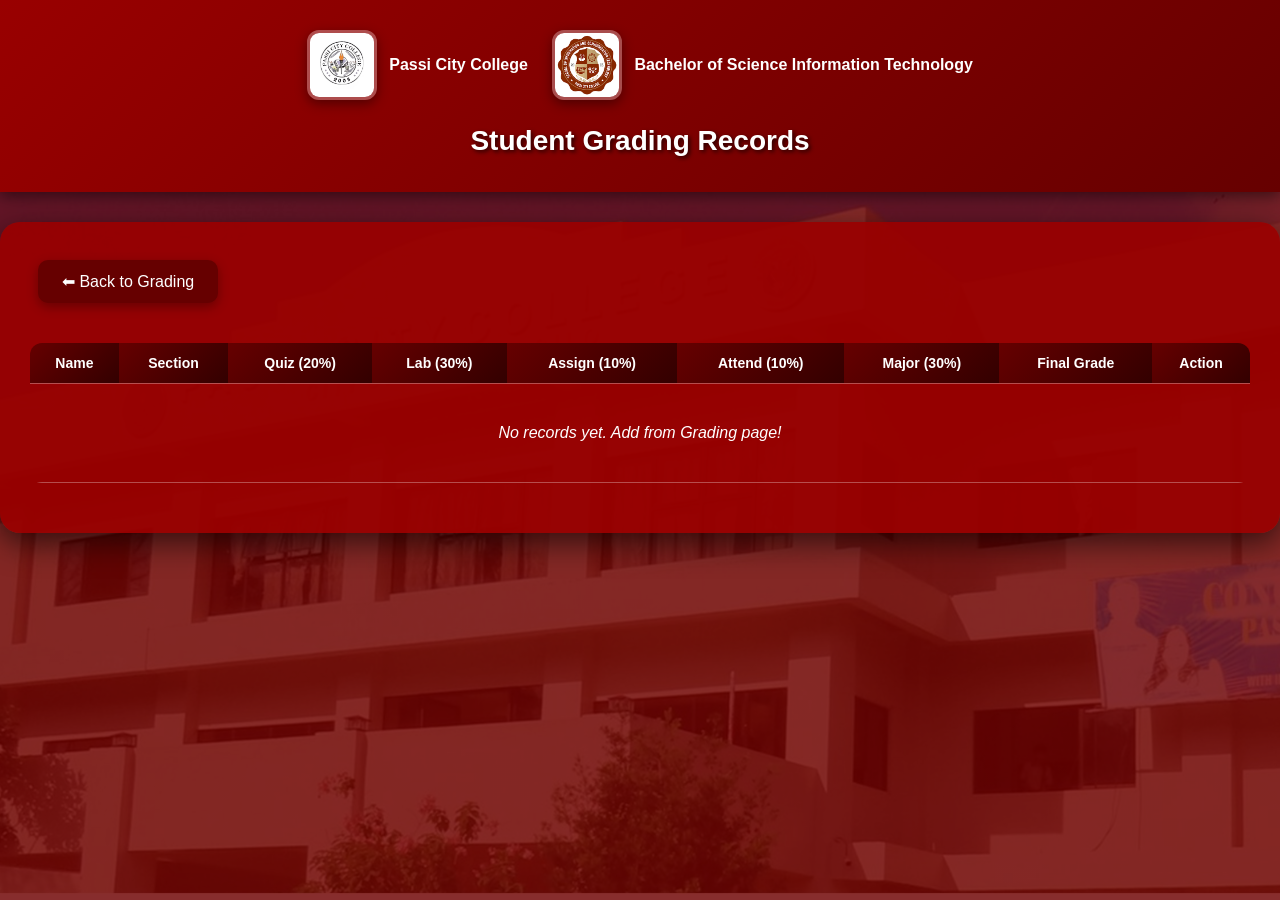
==== record student.html @ 203c632c "Add files via upload" ====
<!DOCTYPE html>
<html lang="en">
<head>
<meta charset="UTF-8">
<meta name="viewport" content="width=device-width, initial-scale=1.0">
<title>Student Records - BSIT Grading System</title>
<link rel="stylesheet" href="index.css">
<style>
  /* Viewer-specific styles */
  .records-header { text-align: center; margin-bottom: 20px; }
  .final-grade.passed { color: #00ff88; font-weight: bold; }
  .final-grade.failed { color: #ff4d4d; font-weight: bold; }
  #recordTable th:nth-child(1) { width: 15%; }
  #recordTable th:nth-child(2) { width: 12%; }
  #recordTable th:nth-child(n+3):nth-child(-n+7) { width: 10%; }
  #recordTable th:nth-child(8) { width: 12%; }
  #recordTable th:nth-child(9) { width: 12%; }
  .back-btn { background: #660000; padding: 12px 24px; font-size: 16px; margin-bottom: 20px; }
</style>
</head>
<body>

<header>
    <div class="logo-container">
        <img src="passi city college logo.jpg" alt="PCC Logo">
        <div class="logo-text">Passi City College</div>
    </div>
    <div class="logo-container">
        <img src="BSIT 2.png" alt="BSIT Logo">
        <div class="logo-text">Bachelor of Science Information Technology</div>
    </div>
    <h1>Student Grading Records</h1>
</header>

<div class="container">
    <button class="back-btn" onclick="goBack()">⬅ Back to Grading</button>

    <table>
        <thead>
            <tr>
                <th>Name</th>
                <th>Section</th>
                <th>Quiz (20%)</th>
                <th>Lab (30%)</th>
                <th>Assign (10%)</th>
                <th>Attend (10%)</th>
                <th>Major (30%)</th>
                <th>Final Grade</th>
                <th>Action</th>
            </tr>
        </thead>
        <tbody id="recordTable">
            <!-- Records populated by JS -->
        </tbody>
    </table>
</div>

<script>
function goBack() {
    window.history.back();
}

function getRemark(score) {
    if (score >= 90) return 'Excellent';
    if (score >= 85) return 'Very Good';
    if (score >= 80) return 'Good';
    if (score >= 75) return 'Passed';
    return 'Failed';
}

function displayRecords() {
    const table = document.getElementById('recordTable');
    table.innerHTML = '';

    let records = JSON.parse(localStorage.getItem('records')) || [];
    
    records.forEach((record, index) => {
        const row = table.insertRow();
        row.innerHTML = `
            <td title="${record.name}">${record.name.length > 20 ? record.name.substring(0,20)+'...' : record.name}</td>
            <td>${record.section}</td>
            <td>${(record.quiz || 0).toFixed(1)} ${getRemark(record.quiz)}</td>
            <td>${(record.laboratory || 0).toFixed(1)} ${getRemark(record.laboratory)}</td>
            <td>${(record.assignment || 0).toFixed(1)} ${getRemark(record.assignment)}</td>
            <td>${(record.attendance || 0).toFixed(1)} ${getRemark(record.attendance)}</td>
            <td>${(record.majorExam || 0).toFixed(1)} ${getRemark(record.majorExam)}</td>
            <td class="final-grade ${record.total >= 75 ? 'passed' : 'failed'}">${(record.total || 0).toFixed(2)} ${getRemark(record.total)}</td>
            <td><button onclick="deleteRecord(${index})" style="background:#cc0000;">Delete</button></td>
        `;
    });
    
    if (records.length === 0) {
        table.innerHTML = '<tr><td colspan="9" style="text-align:center; padding:40px; font-style:italic;">No records yet. Add from Grading page!</td></tr>';
    }
}

function deleteRecord(index) {
    if (confirm('Delete this record?')) {
        let records = JSON.parse(localStorage.getItem('records')) || [];
        records.splice(index, 1);
        localStorage.setItem('records', JSON.stringify(records));
        displayRecords();
    }
}

window.onload = displayRecords;
</script>
</body>
</html>
---- index.css ----
* { 
    box-sizing: border-box; 
    margin: 0;
    padding: 0;
}

body {
    font-family: 'Segoe UI', Tahoma, Geneva, Verdana, sans-serif;
    color: #fff;
    background: linear-gradient(rgba(0,0,0,0.4), rgba(0,0,0,0.4)), url('PCC background.jpg') center/cover fixed;
    min-height: 100vh;
}

body::before {
    content: '';
    position: fixed;
    top: 0; left: 0; right: 0; bottom: 0;
    background: rgba(128,0,0,0.7);
    z-index: -1;
}

/* Header - Consistent */
header {
    background: linear-gradient(135deg, #990000 0%, #660000 100%);
    padding: 20px;
    text-align: center;
    box-shadow: 0 4px 15px rgba(0,0,0,0.5);
}

.logo-container {
    display: inline-flex;
    align-items: center;
    gap: 12px;
    margin: 10px;
}

.logo-container img {
    height: 70px;
    border-radius: 12px;
    border: 3px solid rgba(255,255,255,0.3);
    box-shadow: 0 4px 12px rgba(0,0,0,0.4);
    animation: float 3s ease-in-out infinite;
}

@keyframes float {
    0%, 100% { transform: translateY(0); }
    50% { transform: translateY(-10px); }
}

.logo-text {
    font-size: 16px;
    font-weight: 600;
    white-space: nowrap;
}

header h1 {
    margin: 15px 0;
    font-size: 28px;
    text-shadow: 2px 2px 4px rgba(0,0,0,0.7);
}

/* Container */
.container {
    max-width: 1400px;
    margin: 30px auto;
    background: rgba(153,0,0,0.92);
    padding: 30px;
    border-radius: 20px;
    box-shadow: 0 10px 30px rgba(0,0,0,0.6);
}

/* Inputs */
.edit-student {
    text-align: center;
    margin-bottom: 20px;
}

.edit-student input {
    padding: 12px;
    border-radius: 10px;
    border: none;
    font-size: 16px;
    background: rgba(255,255,255,0.9);
    color: #333;
    margin: 0 10px;
    min-width: 200px;
}

.student-info {
    text-align: center;
    margin: 20px 0;
    font-size: 18px;
    font-weight: 500;
    padding: 15px;
    background: rgba(102,0,0,0.5);
    border-radius: 10px;
}

/* Table General */
table {
    width: 100%;
    border-collapse: collapse;
    margin: 20px 0;
    border-radius: 12px;
    overflow: hidden;
    min-width: 1000px;
}

th, td {
    padding: 12px 8px;
    text-align: center;
    border-bottom: 1px solid rgba(255,255,255,0.3);
}

th {
    background: linear-gradient(135deg, #660000, #330000);
    font-weight: 600;
    font-size: 14px;
    position: sticky;
    top: 0;
    z-index: 5;
}

/* Grading Table */
#gradeTable input[type="number"] {
    width: 70px;
    padding: 6px;
    border-radius: 6px;
    border: none;
    text-align: center;
}

/* Records Viewer Table */
#recordTable th:nth-child(1) { width: 15%; }
#recordTable th:nth-child(2) { width: 10%; }
#recordTable th:nth-child(3) { width: 10%; }  /* Quiz */
#recordTable th:nth-child(4) { width: 10%; }  /* Lab */
#recordTable th:nth-child(5) { width: 9%; }   /* Assign */
#recordTable th:nth-child(6) { width: 9%; }   /* Attend */
#recordTable th:nth-child(7) { width: 10%; }  /* Major */
#recordTable th:nth-child(8) { width: 12%; }  /* Final */
#recordTable th:nth-child(9) { width: 10%; }  /* Action */

.final-grade.passed { color: #00ff88 !important; font-weight: bold; }
.final-grade.failed { color: #ff4444 !important; font-weight: bold; }

tbody tr:hover {
    background: rgba(255,255,255,0.15);
    transform: scale(1.01);
    transition: all 0.2s;
}

/* Buttons */
.calculate-btn, .back-btn {
    padding: 12px 24px;
    border: none;
    border-radius: 10px;
    background: linear-gradient(135deg, #330000, #220000);
    color: white;
    font-size: 16px;
    font-weight: 500;
    cursor: pointer;
    margin: 8px;
    transition: all 0.3s;
    box-shadow: 0 4px 12px rgba(0,0,0,0.3);
}

.calculate-btn:hover, .back-btn:hover {
    background: linear-gradient(135deg, #440000, #330000);
    transform: translateY(-2px);
    box-shadow: 0 6px 20px rgba(0,0,0,0.4);
}

button[onclick*="delete"] {
    background: linear-gradient(135deg, #cc0000, #990000) !important;
    padding: 8px 16px;
    font-size: 13px;
}

button[onclick*="delete"]:hover {
    background: linear-gradient(135deg, #ff4444, #cc0000) !important;
}

/* Status & Average */
.average {
    text-align: center;
    font-size: 24px;
    font-weight: bold;
    margin: 25px 0;
    padding: 20px;
    background: linear-gradient(135deg, #660000, #330000);
    border-radius: 15px;
    box-shadow: 0 6px 20px rgba(0,0,0,0.4);
}

.result-status {
    text-align: center;
    font-size: 28px;
    font-weight: bold;
    margin: 20px 0;
    padding: 20px;
    border-radius: 15px;
    min-height: 50px;
}

/* Notification */
.notification {
    position: fixed;
    bottom: 40px;
    left: 50%;
    transform: translateX(-50%) translateY(100px);
    background: linear-gradient(135deg, #1487d4, #0f5fa3);
    color: white;
    padding: 15px 30px;
    border-radius: 15px;
    box-shadow: 0 8px 25px rgba(0,0,0,0.5);
    font-weight: 600;
    font-size: 16px;
    opacity: 0;
    transition: all 0.4s ease;
    z-index: 1000;
    max-width: 90vw;
    text-align: center;
}

/* Responsive */
@media (max-width: 1200px) {
    .container { margin: 20px; padding: 20px; }
    table { min-width: 900px; }
}

@media (max-width: 768px) {
    .logo-container img { height: 50px; }
    header h1 { font-size: 22px; }
    th, td { padding: 8px 4px; font-size: 12px; }
    .edit-student input { display: block; margin: 10px auto; width: 90%; }
    .calculate-btn { width: 90%; margin: 10px auto; display: block; }
    .container { overflow-x: auto; }
}
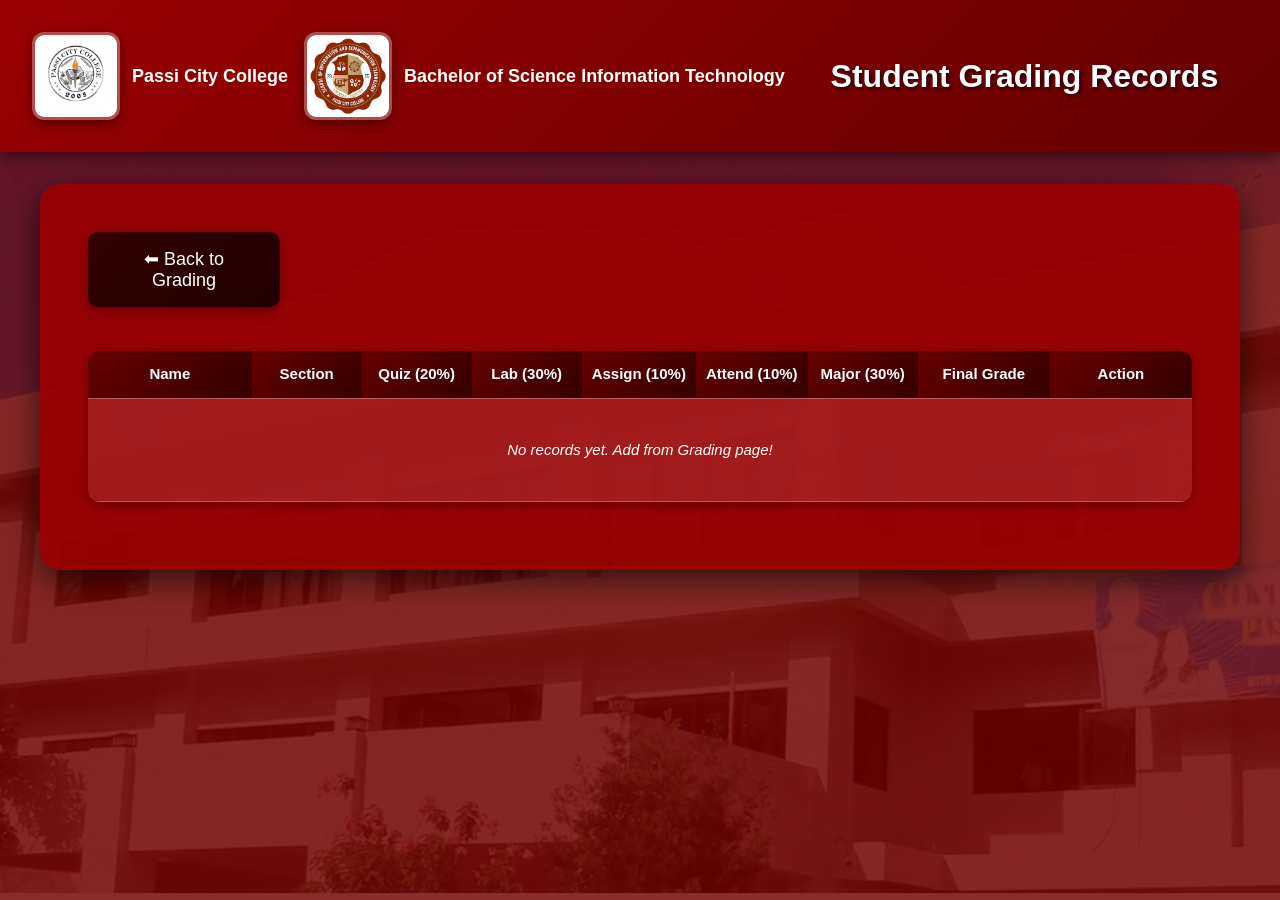
==== commit 181e2cb1: "record student.html" ====
--- a/record student.html
+++ b/record student.html
@@ -6,28 +6,22 @@
 <title>Student Records - BSIT Grading System</title>
 <link rel="stylesheet" href="index.css">
 <style>
-  /* Viewer-specific styles */
-  .records-header { text-align: center; margin-bottom: 20px; }
-  .final-grade.passed { color: #00ff88; font-weight: bold; }
-  .final-grade.failed { color: #ff4d4d; font-weight: bold; }
-  #recordTable th:nth-child(1) { width: 15%; }
-  #recordTable th:nth-child(2) { width: 12%; }
-  #recordTable th:nth-child(n+3):nth-child(-n+7) { width: 10%; }
-  #recordTable th:nth-child(8) { width: 12%; }
-  #recordTable th:nth-child(9) { width: 12%; }
-  .back-btn { background: #660000; padding: 12px 24px; font-size: 16px; margin-bottom: 20px; }
+  /* Viewer-specific styles - now in main CSS, but keep for overrides */
+  .back-btn { margin-bottom: 1.5rem; }
 </style>
 </head>
 <body>
 
 <header>
-    <div class="logo-container">
-        <img src="passi city college logo.jpg" alt="PCC Logo">
-        <div class="logo-text">Passi City College</div>
-    </div>
-    <div class="logo-container">
-        <img src="BSIT 2.png" alt="BSIT Logo">
-        <div class="logo-text">Bachelor of Science Information Technology</div>
+    <div class="logo-row">
+        <div class="logo-container">
+            <img src="passi city college logo.jpg" alt="PCC Logo">
+            <div class="logo-text">Passi City College</div>
+        </div>
+        <div class="logo-container">
+            <img src="BSIT 2.png" alt="BSIT Logo">
+            <div class="logo-text">Bachelor of Science Information Technology</div>
+        </div>
     </div>
     <h1>Student Grading Records</h1>
 </header>
@@ -35,24 +29,26 @@
 <div class="container">
     <button class="back-btn" onclick="goBack()">⬅ Back to Grading</button>
 
-    <table>
-        <thead>
-            <tr>
-                <th>Name</th>
-                <th>Section</th>
-                <th>Quiz (20%)</th>
-                <th>Lab (30%)</th>
-                <th>Assign (10%)</th>
-                <th>Attend (10%)</th>
-                <th>Major (30%)</th>
-                <th>Final Grade</th>
-                <th>Action</th>
-            </tr>
-        </thead>
-        <tbody id="recordTable">
-            <!-- Records populated by JS -->
-        </tbody>
-    </table>
+    <div class="table-wrapper">
+        <table id="recordTable">
+            <thead>
+                <tr>
+                    <th>Name</th>
+                    <th>Section</th>
+                    <th>Quiz (20%)</th>
+                    <th>Lab (30%)</th>
+                    <th>Assign (10%)</th>
+                    <th>Attend (10%)</th>
+                    <th>Major (30%)</th>
+                    <th>Final Grade</th>
+                    <th>Action</th>
+                </tr>
+            </thead>
+            <tbody>
+                <!-- Records populated by JS -->
+            </tbody>
+        </table>
+    </div>
 </div>
 
 <script>
@@ -69,13 +65,18 @@
 }
 
 function displayRecords() {
-    const table = document.getElementById('recordTable');
-    table.innerHTML = '';
+    const tbody = document.querySelector('#recordTable tbody');
+    tbody.innerHTML = '';
 
     let records = JSON.parse(localStorage.getItem('records')) || [];
     
+    if (records.length === 0) {
+        tbody.innerHTML = '<tr><td colspan="9" style="text-align:center; padding:2.5rem; font-style:italic; background:rgba(255,255,255,0.1);">No records yet. Add from Grading page!</td></tr>';
+        return;
+    }
+    
     records.forEach((record, index) => {
-        const row = table.insertRow();
+        const row = tbody.insertRow();
         row.innerHTML = `
             <td title="${record.name}">${record.name.length > 20 ? record.name.substring(0,20)+'...' : record.name}</td>
             <td>${record.section}</td>
@@ -85,13 +86,9 @@
             <td>${(record.attendance || 0).toFixed(1)} ${getRemark(record.attendance)}</td>
             <td>${(record.majorExam || 0).toFixed(1)} ${getRemark(record.majorExam)}</td>
             <td class="final-grade ${record.total >= 75 ? 'passed' : 'failed'}">${(record.total || 0).toFixed(2)} ${getRemark(record.total)}</td>
-            <td><button onclick="deleteRecord(${index})" style="background:#cc0000;">Delete</button></td>
+            <td><button onclick="deleteRecord(${index})">Delete</button></td>
         `;
     });
-    
-    if (records.length === 0) {
-        table.innerHTML = '<tr><td colspan="9" style="text-align:center; padding:40px; font-style:italic;">No records yet. Add from Grading page!</td></tr>';
-    }
 }
 
 function deleteRecord(index) {
--- a/index.css
+++ b/index.css
@@ -2,6 +2,10 @@
     box-sizing: border-box; 
     margin: 0;
     padding: 0;
+}
+
+html {
+    font-size: 16px; /* Base for rem */
 }
 
 body {
@@ -9,8 +13,10 @@
     color: #fff;
     background: linear-gradient(rgba(0,0,0,0.4), rgba(0,0,0,0.4)), url('PCC background.jpg') center/cover fixed;
     min-height: 100vh;
-}
-
+    line-height: 1.5;
+}
+
+/* Fixed background overlay */
 body::before {
     content: '';
     position: fixed;
@@ -19,162 +25,185 @@
     z-index: -1;
 }
 
-/* Header - Consistent */
+/* Header - Responsive flex */
 header {
     background: linear-gradient(135deg, #990000 0%, #660000 100%);
-    padding: 20px;
-    text-align: center;
-    box-shadow: 0 4px 15px rgba(0,0,0,0.5);
+    padding: clamp(1rem, 3vw, 1.5rem);
+    text-align: center;
+    box-shadow: 0 0.25rem 0.9375rem rgba(0,0,0,0.5);
+    display: flex;
+    flex-direction: column;
+    gap: 1rem;
+}
+
+.logo-row {
+    display: flex;
+    justify-content: center;
+    flex-wrap: wrap;
+    gap: 1rem;
 }
 
 .logo-container {
-    display: inline-flex;
+    display: flex;
     align-items: center;
-    gap: 12px;
-    margin: 10px;
+    gap: 0.75rem;
 }
 
 .logo-container img {
-    height: 70px;
-    border-radius: 12px;
-    border: 3px solid rgba(255,255,255,0.3);
-    box-shadow: 0 4px 12px rgba(0,0,0,0.4);
+    height: clamp(3rem, 15vh, 5rem);
+    max-width: 100%;
+    object-fit: cover;
+    border-radius: 0.75rem;
+    border: 0.1875rem solid rgba(255,255,255,0.3);
+    box-shadow: 0 0.25rem 0.75rem rgba(0,0,0,0.4);
     animation: float 3s ease-in-out infinite;
 }
 
 @keyframes float {
     0%, 100% { transform: translateY(0); }
-    50% { transform: translateY(-10px); }
+    50% { transform: translateY(-0.625rem); }
 }
 
 .logo-text {
-    font-size: 16px;
+    font-size: clamp(0.875rem, 2.5vw, 1.125rem);
     font-weight: 600;
     white-space: nowrap;
 }
 
 header h1 {
-    margin: 15px 0;
-    font-size: 28px;
-    text-shadow: 2px 2px 4px rgba(0,0,0,0.7);
+    margin: 0;
+    font-size: clamp(1.5rem, 6vw, 2rem);
+    text-shadow: 0.125rem 0.125rem 0.25rem rgba(0,0,0,0.7);
 }
 
 /* Container */
 .container {
-    max-width: 1400px;
-    margin: 30px auto;
+    max-width: min(95vw, 90rem);
+    margin: clamp(1rem, 5vh, 2rem) auto;
     background: rgba(153,0,0,0.92);
-    padding: 30px;
-    border-radius: 20px;
-    box-shadow: 0 10px 30px rgba(0,0,0,0.6);
-}
-
-/* Inputs */
+    padding: clamp(1rem, 5vw, 2rem);
+    border-radius: 1.25rem;
+    box-shadow: 0 0.625rem 1.875rem rgba(0,0,0,0.6);
+}
+
+/* Student Edit Inputs - Mobile stack */
 .edit-student {
-    text-align: center;
-    margin-bottom: 20px;
+    display: flex;
+    flex-direction: column;
+    align-items: center;
+    gap: 1rem;
+    margin-bottom: 1.5rem;
 }
 
 .edit-student input {
-    padding: 12px;
-    border-radius: 10px;
+    padding: clamp(0.75rem, 2vw, 1rem);
+    border-radius: 0.625rem;
     border: none;
-    font-size: 16px;
-    background: rgba(255,255,255,0.9);
+    font-size: clamp(1rem, 3vw, 1.125rem);
+    background: rgba(255,255,255,0.95);
     color: #333;
-    margin: 0 10px;
-    min-width: 200px;
+    width: 100%;
+    max-width: 20rem;
+    box-sizing: border-box;
 }
 
 .student-info {
     text-align: center;
-    margin: 20px 0;
-    font-size: 18px;
+    margin: 1.25rem 0;
+    font-size: clamp(1rem, 2.5vw, 1.25rem);
     font-weight: 500;
-    padding: 15px;
-    background: rgba(102,0,0,0.5);
-    border-radius: 10px;
-}
-
-/* Table General */
+    padding: clamp(0.75rem, 2vw, 1rem);
+    background: rgba(102,0,0,0.6);
+    border-radius: 0.625rem;
+}
+
+/* Table Responsive Wrapper */
+.table-wrapper {
+    overflow-x: auto;
+    margin: 1.25rem 0;
+    border-radius: 0.75rem;
+    box-shadow: 0 0.25rem 0.75rem rgba(0,0,0,0.3);
+}
+
 table {
     width: 100%;
     border-collapse: collapse;
-    margin: 20px 0;
-    border-radius: 12px;
-    overflow: hidden;
-    min-width: 1000px;
+    min-width: 45rem; /* Allows scroll on mobile */
+    font-size: clamp(0.8125rem, 2vw, 0.9375rem);
 }
 
 th, td {
-    padding: 12px 8px;
+    padding: clamp(0.5rem, 1.5vw, 0.875rem) 0.5rem;
     text-align: center;
     border-bottom: 1px solid rgba(255,255,255,0.3);
+    white-space: nowrap;
 }
 
 th {
     background: linear-gradient(135deg, #660000, #330000);
     font-weight: 600;
-    font-size: 14px;
-    position: sticky;
-    top: 0;
-    z-index: 5;
-}
-
-/* Grading Table */
-#gradeTable input[type="number"] {
-    width: 70px;
-    padding: 6px;
-    border-radius: 6px;
-    border: none;
-    text-align: center;
-}
-
-/* Records Viewer Table */
+    position: relative;
+}
+
+/* Specific table widths for records */
 #recordTable th:nth-child(1) { width: 15%; }
 #recordTable th:nth-child(2) { width: 10%; }
-#recordTable th:nth-child(3) { width: 10%; }  /* Quiz */
-#recordTable th:nth-child(4) { width: 10%; }  /* Lab */
-#recordTable th:nth-child(5) { width: 9%; }   /* Assign */
-#recordTable th:nth-child(6) { width: 9%; }   /* Attend */
-#recordTable th:nth-child(7) { width: 10%; }  /* Major */
-#recordTable th:nth-child(8) { width: 12%; }  /* Final */
-#recordTable th:nth-child(9) { width: 10%; }  /* Action */
-
-.final-grade.passed { color: #00ff88 !important; font-weight: bold; }
-.final-grade.failed { color: #ff4444 !important; font-weight: bold; }
-
+/* Component columns approx 10% each */
+#recordTable th:nth-child(n+3):nth-child(-n+7) { width: 10%; }
+#recordTable th:nth-child(8) { width: 12%; } /* Final */
+#recordTable th:nth-child(9) { width: 13%; } /* Action */
+
+/* Grade inputs */
+#gradeTable input[type="number"] {
+    width: 4.5rem;
+    padding: 0.375rem;
+    border-radius: 0.375rem;
+    border: none;
+    text-align: center;
+    font-size: 1rem;
+}
+
+/* Hover effects */
 tbody tr:hover {
     background: rgba(255,255,255,0.15);
-    transform: scale(1.01);
-    transition: all 0.2s;
+    transition: all 0.2s ease;
 }
 
 /* Buttons */
+.btn-group {
+    display: flex;
+    flex-wrap: wrap;
+    justify-content: center;
+    gap: 0.75rem;
+    margin: 1.5rem 0;
+}
+
 .calculate-btn, .back-btn {
-    padding: 12px 24px;
+    padding: clamp(0.75rem, 2vw, 1rem) 1.5rem;
     border: none;
-    border-radius: 10px;
+    border-radius: 0.625rem;
     background: linear-gradient(135deg, #330000, #220000);
     color: white;
-    font-size: 16px;
+    font-size: clamp(0.9375rem, 2.5vw, 1.125rem);
     font-weight: 500;
     cursor: pointer;
-    margin: 8px;
-    transition: all 0.3s;
-    box-shadow: 0 4px 12px rgba(0,0,0,0.3);
+    flex: 1;
+    min-width: 8rem;
+    max-width: 12rem;
+    transition: all 0.3s ease;
+    box-shadow: 0 0.25rem 0.75rem rgba(0,0,0,0.3);
 }
 
 .calculate-btn:hover, .back-btn:hover {
     background: linear-gradient(135deg, #440000, #330000);
-    transform: translateY(-2px);
-    box-shadow: 0 6px 20px rgba(0,0,0,0.4);
+    transform: translateY(-0.125rem);
+    box-shadow: 0 0.375rem 1.25rem rgba(0,0,0,0.4);
 }
 
 button[onclick*="delete"] {
     background: linear-gradient(135deg, #cc0000, #990000) !important;
-    padding: 8px 16px;
-    font-size: 13px;
+    padding: 0.5rem 1rem;
+    font-size: 0.875rem;
 }
 
 button[onclick*="delete"]:hover {
@@ -184,56 +213,133 @@
 /* Status & Average */
 .average {
     text-align: center;
-    font-size: 24px;
+    font-size: clamp(1.375rem, 5vw, 2rem);
     font-weight: bold;
-    margin: 25px 0;
-    padding: 20px;
+    margin: 1.5rem 0;
+    padding: clamp(1rem, 3vw, 1.5rem);
     background: linear-gradient(135deg, #660000, #330000);
-    border-radius: 15px;
-    box-shadow: 0 6px 20px rgba(0,0,0,0.4);
+    border-radius: 0.9375rem;
+    box-shadow: 0 0.375rem 1.25rem rgba(0,0,0,0.4);
 }
 
 .result-status {
     text-align: center;
-    font-size: 28px;
+    font-size: clamp(1.5rem, 5vw, 2rem);
     font-weight: bold;
-    margin: 20px 0;
-    padding: 20px;
-    border-radius: 15px;
-    min-height: 50px;
-}
+    margin: 1.25rem 0;
+    padding: clamp(1rem, 3vw, 1.5rem);
+    border-radius: 0.9375rem;
+    min-height: 3rem;
+    display: flex;
+    align-items: center;
+    justify-content: center;
+}
+
+.final-grade.passed { color: #00ff88 !important; }
+.final-grade.failed { color: #ff4444 !important; }
 
 /* Notification */
 .notification {
     position: fixed;
-    bottom: 40px;
+    bottom: 2.5rem;
     left: 50%;
     transform: translateX(-50%) translateY(100px);
     background: linear-gradient(135deg, #1487d4, #0f5fa3);
     color: white;
-    padding: 15px 30px;
-    border-radius: 15px;
-    box-shadow: 0 8px 25px rgba(0,0,0,0.5);
+    padding: clamp(0.875rem, 2vw, 1rem) clamp(1.875rem, 8vw, 3rem);
+    border-radius: 0.9375rem;
+    box-shadow: 0 0.5rem 1.5625rem rgba(0,0,0,0.5);
     font-weight: 600;
-    font-size: 16px;
+    font-size: clamp(0.9375rem, 2.5vw, 1.125rem);
     opacity: 0;
     transition: all 0.4s ease;
     z-index: 1000;
     max-width: 90vw;
     text-align: center;
-}
-
-/* Responsive */
-@media (max-width: 1200px) {
-    .container { margin: 20px; padding: 20px; }
-    table { min-width: 900px; }
-}
-
-@media (max-width: 768px) {
-    .logo-container img { height: 50px; }
-    header h1 { font-size: 22px; }
-    th, td { padding: 8px 4px; font-size: 12px; }
-    .edit-student input { display: block; margin: 10px auto; width: 90%; }
-    .calculate-btn { width: 90%; margin: 10px auto; display: block; }
-    .container { overflow-x: auto; }
-}
+    white-space: nowrap;
+    overflow: hidden;
+    text-overflow: ellipsis;
+}
+
+/* MOBILE-FIRST: Base is mobile */
+
+/* Small mobile+ to tablet */
+@media (min-width: 480px) {
+    .edit-student {
+        flex-direction: row;
+        justify-content: center;
+    }
+    
+    .edit-student input {
+        width: auto;
+        min-width: 12rem;
+    }
+    
+    table { min-width: 50rem; }
+}
+
+/* Tablet */
+@media (min-width: 768px) {
+    .logo-row {
+        flex-direction: row;
+    }
+    
+    header {
+        flex-direction: row;
+        align-items: center;
+        justify-content: space-between;
+    }
+    
+    header h1 {
+        flex: 1;
+        text-align: center;
+        margin: 0 1rem;
+    }
+    
+    .btn-group {
+        flex-direction: row;
+    }
+    
+    .calculate-btn, .back-btn {
+        flex: none;
+    }
+    
+    .table-wrapper table {
+        min-width: 60rem;
+    }
+    
+    th, td {
+        padding: 0.75rem 0.625rem;
+    }
+}
+
+/* Desktop */
+@media (min-width: 1024px) {
+    .container {
+        padding: 2.5rem;
+    }
+    
+    table {
+        min-width: 70rem;
+    }
+}
+
+/* Large Desktop */
+@media (min-width: 1200px) {
+    .container {
+        max-width: 1200px;
+        padding: 3rem;
+    }
+    
+    header {
+        padding: 2rem;
+    }
+    
+    .logo-container img {
+        height: 5.5rem;
+    }
+    
+    table {
+        min-width: 80rem;
+    }
+}
